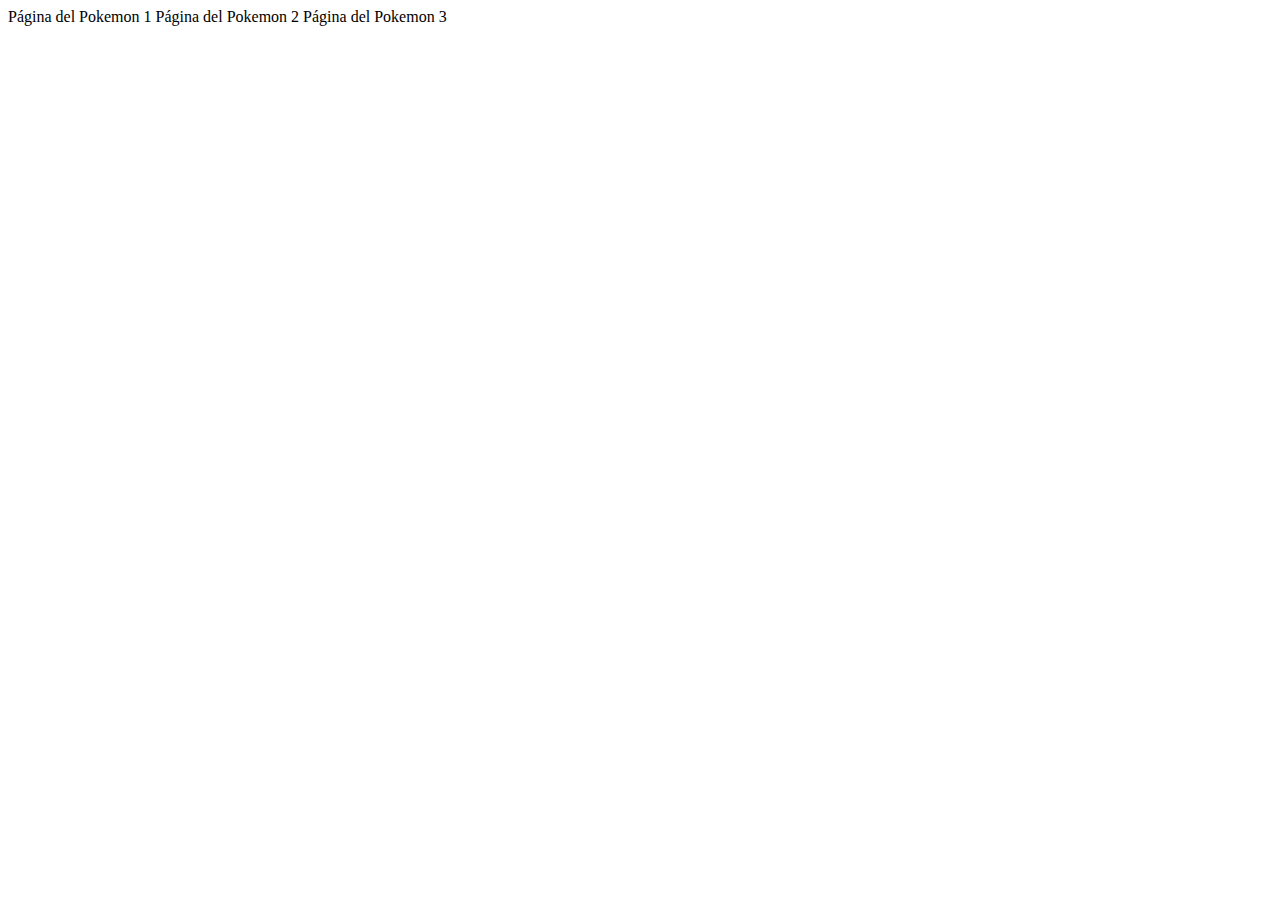
==== pokemons/1/index.html @ 8cdf0ec5 "Add files via upload" ====
<!DOCTYPE html>
<html lang="en">

<head>
  <meta charset="UTF-8">
  <meta name="viewport" content="width=device-width, initial-scale=1.0">
  <title>Pokemon WebApp</title>

  <link rel="stylesheet" href="styles.css">
</head>

<body>
  <span>Página del Pokemon 1</span>
  <span>Página del Pokemon 2</span>
  <span>Página del Pokemon 3</span>
</body>

</html>
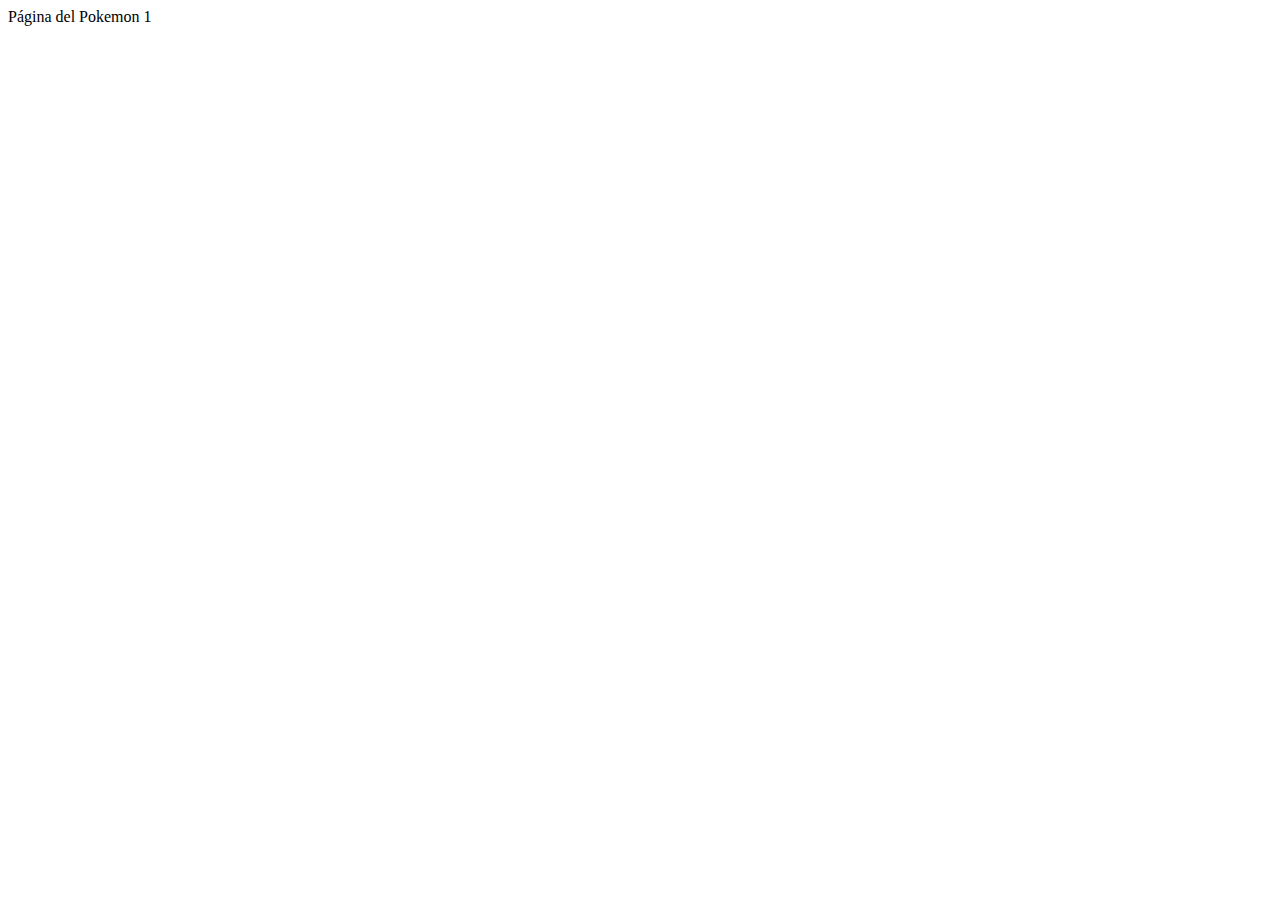
==== commit 32421c5c: "Update index.html" ====
--- a/pokemons/1/index.html
+++ b/pokemons/1/index.html
@@ -6,13 +6,11 @@
   <meta name="viewport" content="width=device-width, initial-scale=1.0">
   <title>Pokemon WebApp</title>
 
-  <link rel="stylesheet" href="styles.css">
+  <link rel="stylesheet" href="./styles.css">
 </head>
 
 <body>
   <span>Página del Pokemon 1</span>
-  <span>Página del Pokemon 2</span>
-  <span>Página del Pokemon 3</span>
 </body>
 
-</html>+</html>
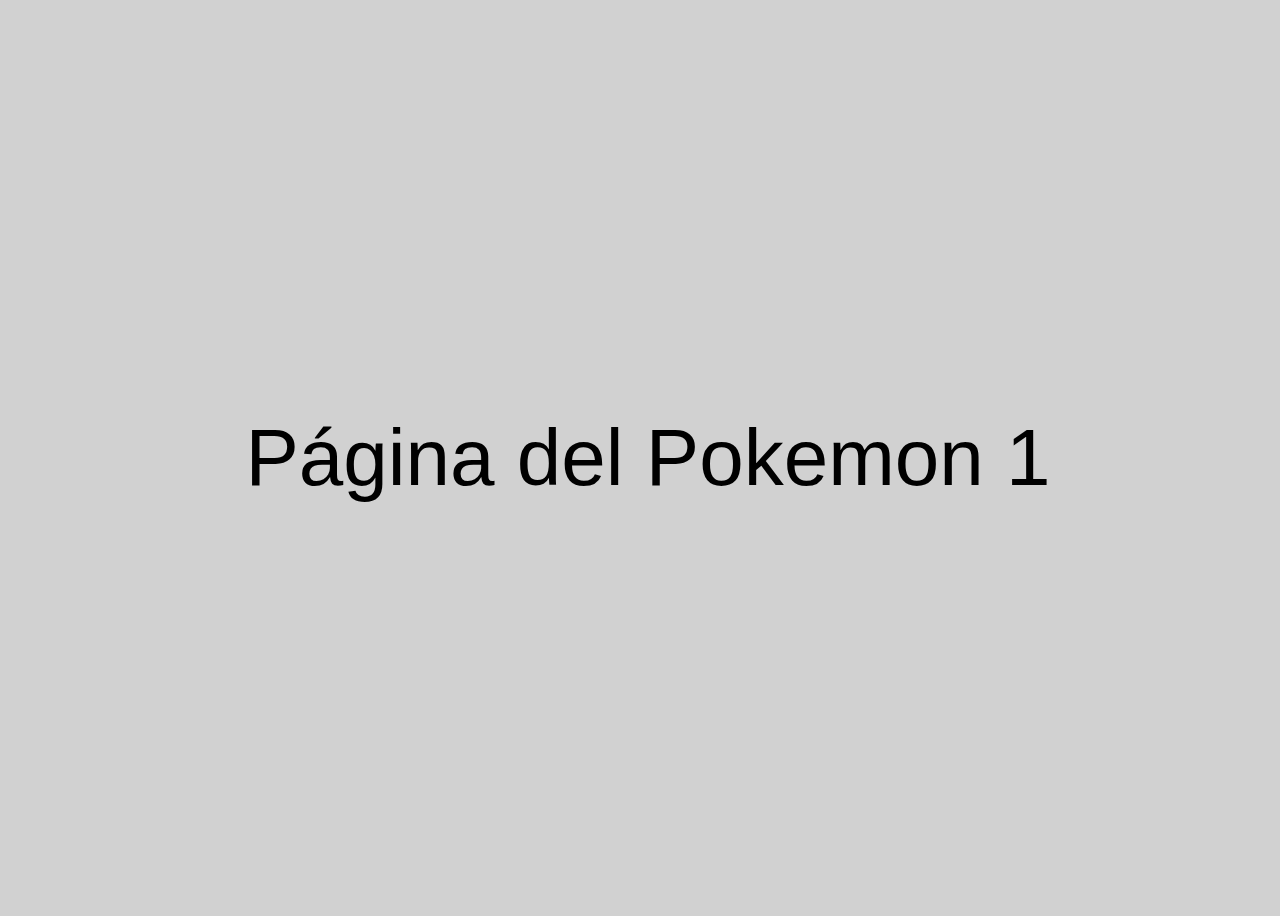
==== commit 7aff333a: "Update index.html" ====
--- a/pokemons/1/index.html
+++ b/pokemons/1/index.html
@@ -6,7 +6,7 @@
   <meta name="viewport" content="width=device-width, initial-scale=1.0">
   <title>Pokemon WebApp</title>
 
-  <link rel="stylesheet" href="./styles.css">
+  <link rel="stylesheet" href="../../styles.css">
 </head>
 
 <body>
--- a/styles.css
+++ b/styles.css
@@ -0,0 +1,13 @@
+body {
+  background-color: rgb(209, 209, 209);
+  display: flex;
+  height: 100vh;
+  width: 100vw;
+  justify-content: center;
+  align-items: center;
+  font-family: Arial, Helvetica, sans-serif;
+}
+
+span {
+  font-size: 5rem;
+}